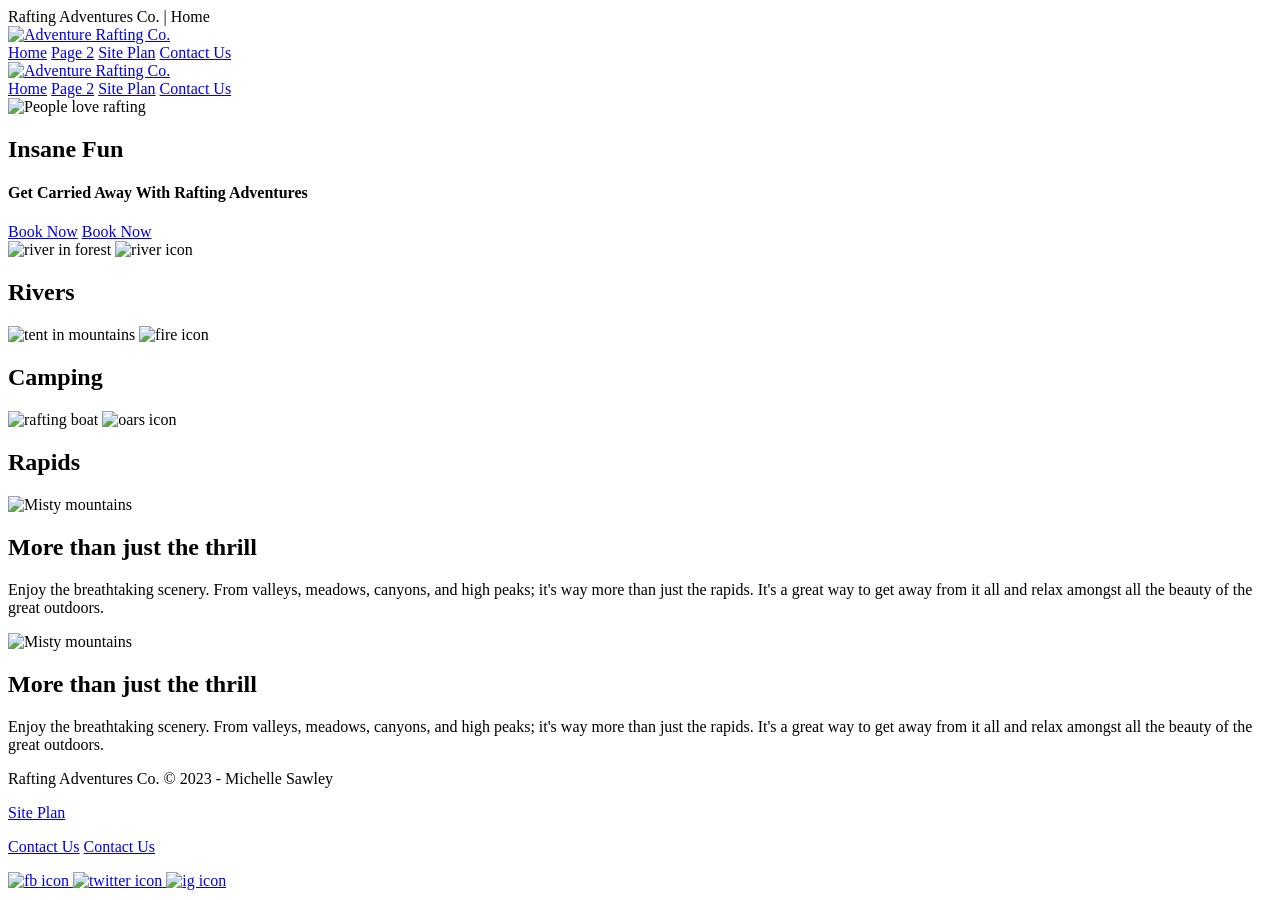
==== index.html @ 217f6cc2 "removed a comment" ====
<!-- HOME PAGE revised
Validated 100% accuracy ... 
Validated 100% accuracy ... 
-->


<!DOCTYPE html>
<html lang="en">
<head>
    <meta charset="UTF-8">
    <meta http-equiv="X-UA-Compatible" content="IE=edge">
    <meta name="viewport" content="width=device-width, initial-scale=1.0">
    <link rel="stylesheet" href="styles/index-styles.css" 
    <title>Rafting Adventures Co. | Home </title>
</head>
 

<!--week4, step7,8: -->
<body>
    <div id="content"><!-- BLOCK element. Set max width in .css-->
        <header>
            <a id="logo_link" href="index.html">
                <img class="logo" src="images/wdd130-brand-and-logo-734kb.png" alt="Adventure Rafting Co.">
            </a>
            <nav>
                <a href="index.html" target="_blank">Home</a>
                <a href="#"target="_blank">Page 2</a>
                <a href="site-plan-rafting.html" target="_blank">Site Plan</a>
                <a href="contact-us.html" target="_blank">Contact Us</a> 
                <!--leave as last navigational link-->
            </nav>
        </header> 
    </div>
    
    <div id="content"><!-- BLOCK element. Set max width in .css-->
        <header>
            <a id="logo_link" href="index.html">
                <img class="logo" src="images/wdd130-brand-and-logo-734kb.png" alt="Adventure Rafting Co.">
            </a>
            <nav>
                <a href="index.html" target="_blank">Home</a>
                <a href="#"target="_blank">Page 2</a>
                <a href="site-plan-rafting.html" target="_blank">Site Plan</a>
                <a href="contact-us.html" target="_blank">Contact Us</a> 
                <!--leave as last navigational link-->
            </nav>
        </header> 
    </div>
    
    



     <!--Pt 5 - HERO / PICTURE SECTION-->
    <!-- Hero image = To welcome visitors with a first glimpse of the company or organization. 
            It is something unique to the homepage and will not be repeated in subsequent pages.
        
            Keep it separate from the main section so you may more easily apply CSS to it later. <div> will be the hero tag. -->
            <div id="hero">
                <div id="hero-box">
                    <img id="hero-img" src="images/hero.png" alt="People love rafting">
                </div>

                <section id="hero-msg">
                    <h1 class="home-title">Insane Fun</h1>
                    <h4>Get Carried Away With Rafting Adventures </h4>
                    <div class='button-box'>
                        <a class='book' href="contactus.html" target="_blank">Book Now</a>
                        <a class='book' href="contactus.html" target="_blank">Book Now</a>
                    </div>
                </section>

            </div>
        


     <!--Pt 6 - MAIN ELEMENT SECTION / main section provides meat-and-potatoe content - differing between pages: -->
     <main class="home-grid">
        <section class="rivers-card">
            <img class="card-img" src="images/rivers.jpeg" alt="river in forest">
            <img class="icon" src="images/river_icon.png" alt="river icon">
            <h2>Rivers</h2>
        </section>


        <section class="camping-card">
            <img class="card-img" src="images/camping.jpeg" alt="tent in mountains">
            <img class="icon" src="images/fire_icon.png" alt="fire icon">
            <h2>Camping</h2>
        </section>


        <section class="rapids-card">
            <img class="card-img" src="images/rapids.jpeg" alt="rafting boat">
            <img class="icon" src="images/oars.png" alt="oars icon">
            <h2>Rapids</h2>
        </section>
        <!-- week4: step 11: adding container for message background -->
        <div id="background"></div>
        <img class="mountains" src="images/mountains.jpeg" alt="Misty mountains">
        <section class="msg">
            <h2>More than just the thrill</h2>
            <p>Enjoy the breathtaking scenery. From valleys, meadows, canyons, and high peaks; it's way more than just the rapids. It's a great way to get away from it all and relax amongst all the beauty of the great outdoors. </p>
        </section>






        <!-- week4: step 11: adding container for message background -->
        <div id="background"></div>
        <img class="mountains" src="images/mountains.jpeg" alt="Misty mountains">
        <section class="msg">
            <h2>More than just the thrill</h2>
            <p>Enjoy the breathtaking scenery. From valleys, meadows, canyons, and high peaks; it's way more than just the rapids. It's a great way to get away from it all and relax amongst all the beauty of the great outdoors. </p>
        </section>






    </main>
    



    <!--Pt 7 - FOOTER CONTAINER SECTION-->
        <footer>
            <!--first paragraph-->
            <p>
                Rafting Adventures Co. &copy; 2023 - Michelle Sawley    
            </p>
            <!--second paragraph-->
            <p>
                <a href="site-plan-rafting.html" target="_blank">
                <a href="site-plan-rafting.html" target="_blank">
                    Site Plan
                </a>
            </p>
            <!--third paragraph-->
            <p>
                <a href="contact-us.html" target="_blank">Contact Us</a>
                <a href="contact-us.html" target="_blank">Contact Us</a>
            </p>




            <!--DIV SOCIAL MEDIA SECTION: -->
            <div class="social">
            <!--first url-->
                <a href="http://www.facebook.com/" target="_blank">
                <a href="http://www.facebook.com/" target="_blank">
                    <img src="images/facebook.png" alt="fb icon">
                </a>
            <!--second url-->
                <a href="http://www.twitter.com/" target="_blank">
                <a href="http://www.twitter.com/" target="_blank">
                    <img src="images/twitter.png" alt="twitter icon">
                </a>
            <!--third url-->
                <a href="http://www.instagram.com/" target="_blank">
                <a href="http://www.instagram.com/" target="_blank">
                    <img src="images/instagram.png" alt="ig icon">
                </a>
            </div>





        </footer>


</body>



</html>
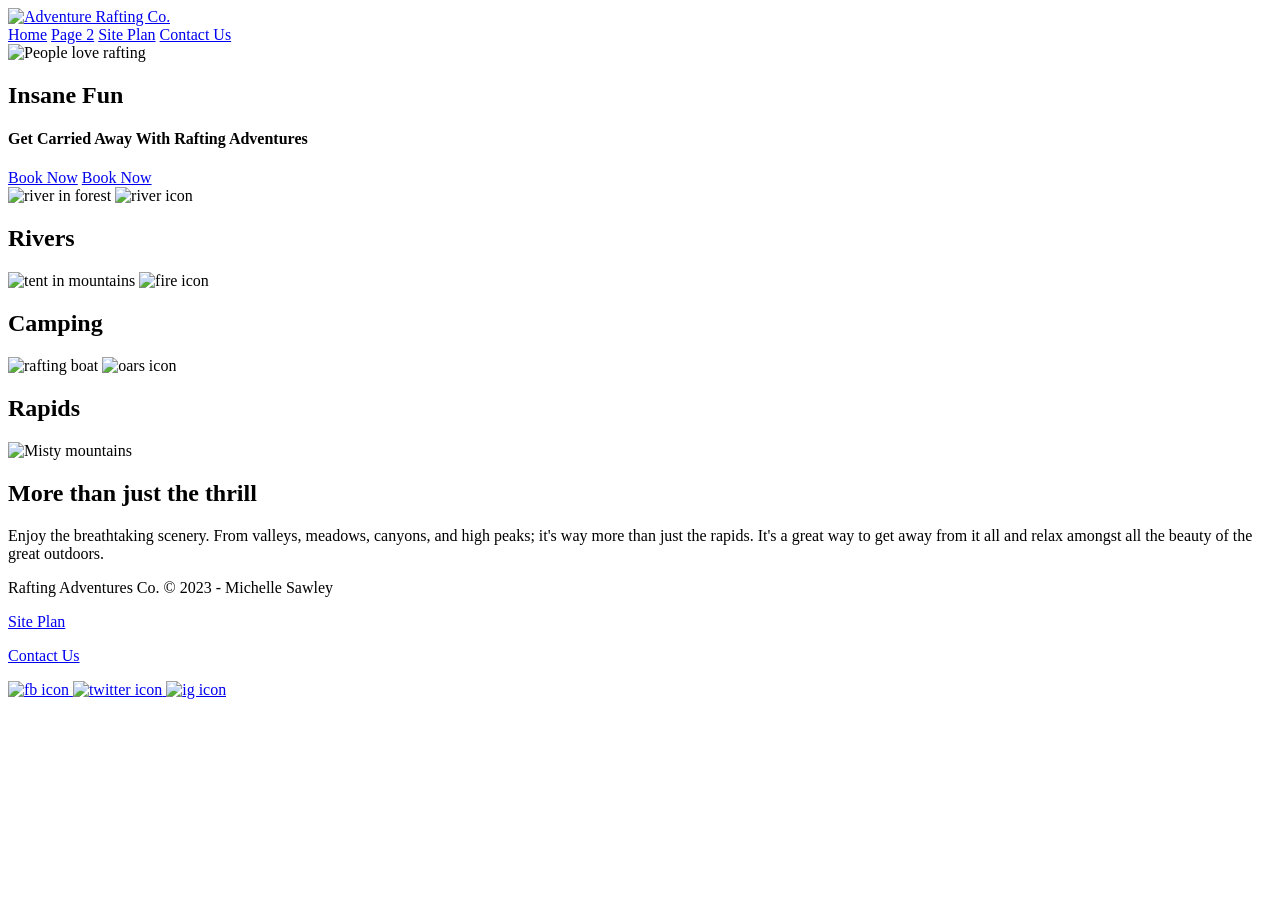
==== commit 41176b2e: "Deleted duplicates" ====
--- a/index.html
+++ b/index.html
@@ -1,6 +1,6 @@
 <!-- HOME PAGE revised
 Validated 100% accuracy ... 
-Validated 100% accuracy ... 
+Last updated October 6, 2023
 -->
 
 
@@ -10,7 +10,7 @@
     <meta charset="UTF-8">
     <meta http-equiv="X-UA-Compatible" content="IE=edge">
     <meta name="viewport" content="width=device-width, initial-scale=1.0">
-    <link rel="stylesheet" href="styles/index-styles.css" 
+    <link rel="stylesheet" href="styles/index-styles.css">
     <title>Rafting Adventures Co. | Home </title>
 </head>
  
@@ -23,30 +23,14 @@
                 <img class="logo" src="images/wdd130-brand-and-logo-734kb.png" alt="Adventure Rafting Co.">
             </a>
             <nav>
-                <a href="index.html" target="_blank">Home</a>
-                <a href="#"target="_blank">Page 2</a>
-                <a href="site-plan-rafting.html" target="_blank">Site Plan</a>
-                <a href="contact-us.html" target="_blank">Contact Us</a> 
+                <a href=" index.html" target="_blank">Home</a>
+                <a href=" #" target="_blank">Page 2</a>
+                <a href=" site-plan-rafting.html" target="_blank">Site Plan</a>
+                <a href=" contact-us.html" target="_blank">Contact Us</a> 
                 <!--leave as last navigational link-->
             </nav>
         </header> 
     </div>
-    
-    <div id="content"><!-- BLOCK element. Set max width in .css-->
-        <header>
-            <a id="logo_link" href="index.html">
-                <img class="logo" src="images/wdd130-brand-and-logo-734kb.png" alt="Adventure Rafting Co.">
-            </a>
-            <nav>
-                <a href="index.html" target="_blank">Home</a>
-                <a href="#"target="_blank">Page 2</a>
-                <a href="site-plan-rafting.html" target="_blank">Site Plan</a>
-                <a href="contact-us.html" target="_blank">Contact Us</a> 
-                <!--leave as last navigational link-->
-            </nav>
-        </header> 
-    </div>
-    
     
 
 
@@ -108,19 +92,6 @@
 
 
 
-        <!-- week4: step 11: adding container for message background -->
-        <div id="background"></div>
-        <img class="mountains" src="images/mountains.jpeg" alt="Misty mountains">
-        <section class="msg">
-            <h2>More than just the thrill</h2>
-            <p>Enjoy the breathtaking scenery. From valleys, meadows, canyons, and high peaks; it's way more than just the rapids. It's a great way to get away from it all and relax amongst all the beauty of the great outdoors. </p>
-        </section>
-
-
-
-
-
-
     </main>
     
 
@@ -135,13 +106,11 @@
             <!--second paragraph-->
             <p>
                 <a href="site-plan-rafting.html" target="_blank">
-                <a href="site-plan-rafting.html" target="_blank">
                     Site Plan
                 </a>
             </p>
             <!--third paragraph-->
             <p>
-                <a href="contact-us.html" target="_blank">Contact Us</a>
                 <a href="contact-us.html" target="_blank">Contact Us</a>
             </p>
 
@@ -152,16 +121,13 @@
             <div class="social">
             <!--first url-->
                 <a href="http://www.facebook.com/" target="_blank">
-                <a href="http://www.facebook.com/" target="_blank">
                     <img src="images/facebook.png" alt="fb icon">
                 </a>
             <!--second url-->
                 <a href="http://www.twitter.com/" target="_blank">
-                <a href="http://www.twitter.com/" target="_blank">
                     <img src="images/twitter.png" alt="twitter icon">
                 </a>
             <!--third url-->
-                <a href="http://www.instagram.com/" target="_blank">
                 <a href="http://www.instagram.com/" target="_blank">
                     <img src="images/instagram.png" alt="ig icon">
                 </a>
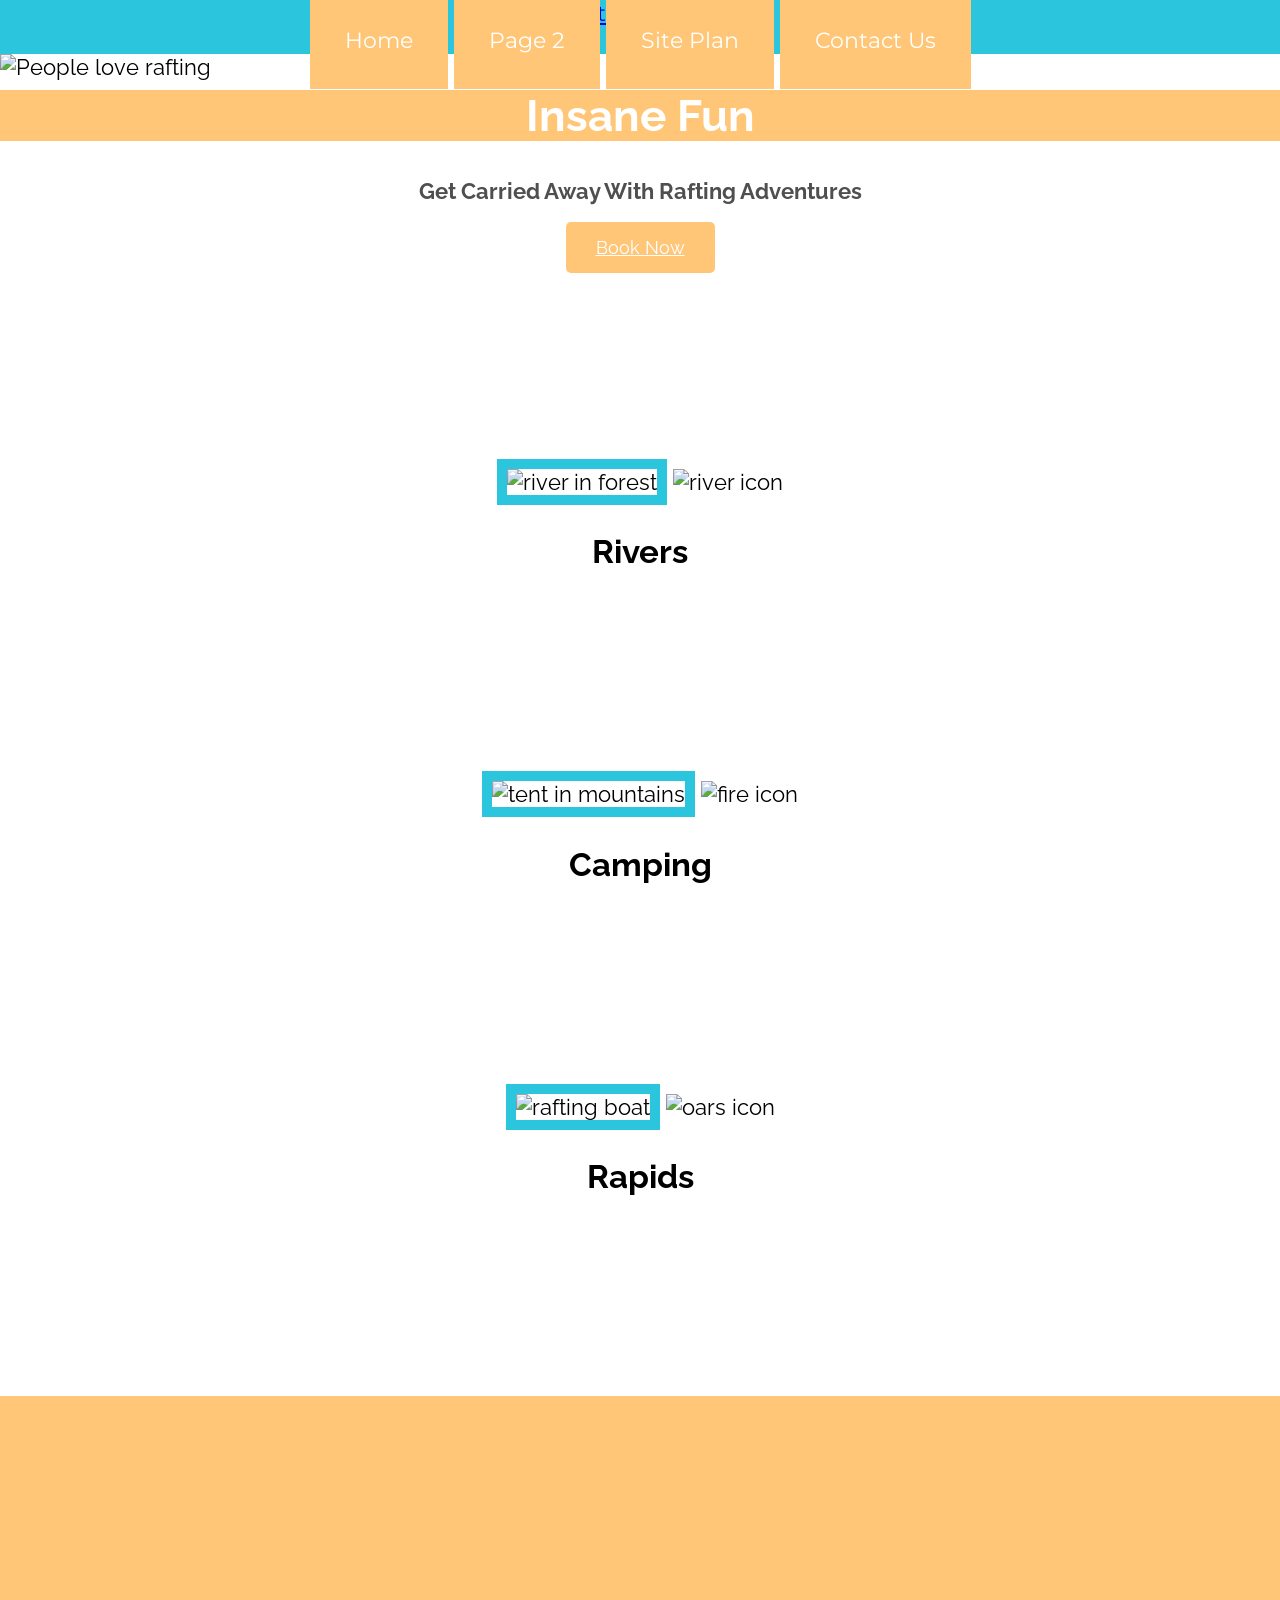
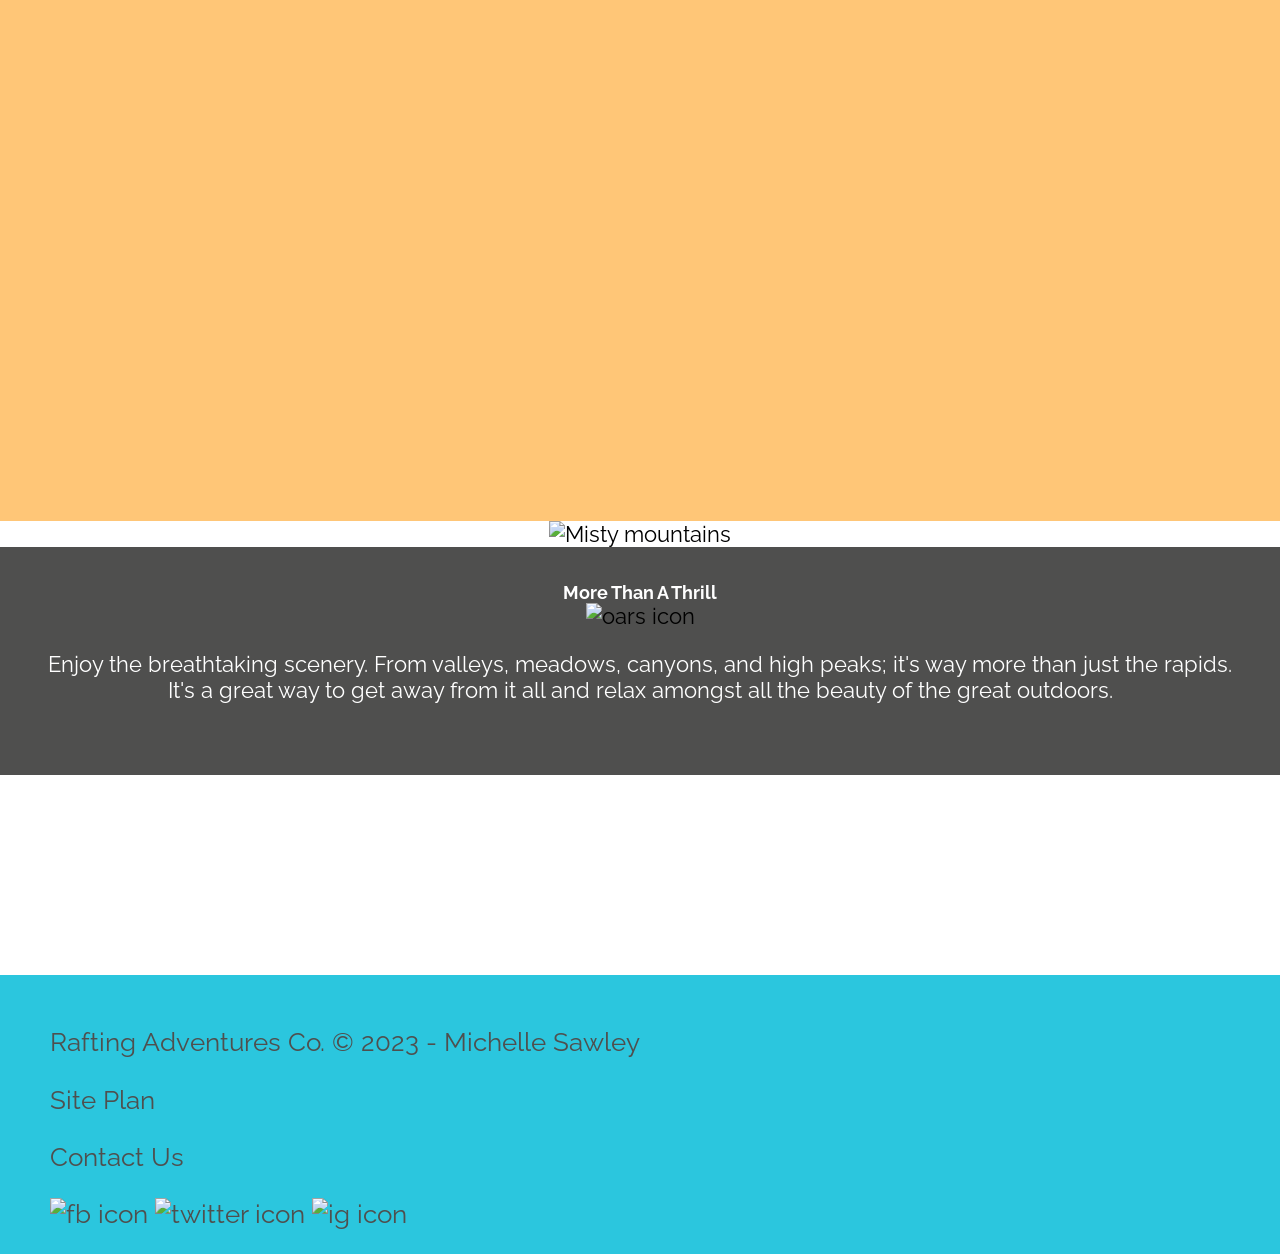
==== commit c2ece3bc: "added thrill oar icon" ====
--- a/index.html
+++ b/index.html
@@ -10,7 +10,7 @@
     <meta charset="UTF-8">
     <meta http-equiv="X-UA-Compatible" content="IE=edge">
     <meta name="viewport" content="width=device-width, initial-scale=1.0">
-    <link rel="stylesheet" href="styles/index-styles.css">
+    <link rel="stylesheet" href="styles.css">
     <title>Rafting Adventures Co. | Home </title>
 </head>
  
@@ -50,7 +50,6 @@
                     <h4>Get Carried Away With Rafting Adventures </h4>
                     <div class='button-box'>
                         <a class='book' href="contactus.html" target="_blank">Book Now</a>
-                        <a class='book' href="contactus.html" target="_blank">Book Now</a>
                     </div>
                 </section>
 
@@ -83,7 +82,7 @@
         <div id="background"></div>
         <img class="mountains" src="images/mountains.jpeg" alt="Misty mountains">
         <section class="msg">
-            <h2>More than just the thrill</h2>
+            <h2>More Than A Thrill</h2> <img class="thrill-oar-icon" src="images/oars.png" alt="oars icon"><!-- enter INLINE BOX RAPID ICON HERE... -->
             <p>Enjoy the breathtaking scenery. From valleys, meadows, canyons, and high peaks; it's way more than just the rapids. It's a great way to get away from it all and relax amongst all the beauty of the great outdoors. </p>
         </section>
 
--- a/styles.css
+++ b/styles.css
@@ -0,0 +1,178 @@
+/* Author: Michelle Sawley
+Date: Oct 3, 2023
+edit Oct 6, 2023 */
+
+
+
+/* week4: step 7,8 */
+/* <div>BLOCK element */
+@import url('https://fonts.googleapis.com/css2?family=Montserrat:wght@600&family=Raleway:wght@300&display=swap');
+/*   --heading-font: Montserrat, monospace;
+  --paragraph-font: Raleway, monospace; */
+
+
+
+
+
+#content {
+    text-align: center;
+    max-width: 1600px;
+    /* week4: step 9 */
+margin: 0 auto;
+}
+
+/* week4: step 9: centering page */
+/* <block> centered  adjusting WIDTH & MARGIN <in-line> centered adjusting text-align values*/
+nav {text-align: center;
+}
+/* week4: step 10: centering more elements */
+#hero-msg{
+    text-align: center;
+}
+#hero-img{width: 100%;
+}
+h1 {text-align: center;
+}
+h4 {text-align: center;
+}
+.button-box {text-align: center;
+}
+main {
+    text-align: center;
+}
+main section img {
+    box-sizing: border-box;
+}
+section{text-align:center
+}
+
+/* week4: step 12: add background colors to the following elements */
+/* [#ffffff]    [#2bc6de]   [#ffc677]   [#4f4f4e] */
+body{
+    background-color: #ffffff;
+    font-family: Raleway ,Arial, Helvetica, sans-serif;
+    font-size: 22px;
+    padding: 0;
+    margin: 0;
+}
+header{
+    background-color: #2bc6de;
+    font-family: Montserrat, "Helvetica Neue", Helvetica, Arial, sans;
+}
+nav a:hover{
+    background-color: #ffc677;
+    color: #ffffff;
+}
+/* .book:hover{
+    background-color: #2bc6de;
+} */
+.join:hover{background-color: #2bc6de;
+}
+#background{
+    background-color:#ffc677 ;
+    height: 725px;
+}
+.msg{
+    background-color:#4f4f4e;
+    padding: 35px;
+}
+footer{background-color:#ffc677;
+}
+
+
+/* week4: step 14: foreground colors */
+nav a{background-color: #ffc677;
+    color:#ffffff;
+    text-decoration: none;
+    padding: 35px;
+}
+.home-title{
+    background-color:#ffc677;
+    color: #ffffff;
+    font-size: 2em;
+    margin-top: 10px;
+}
+h4{background-color:#ffffff;
+    color: #4f4f4e;
+}
+.book{background-color: #ffc677;
+    color: #ffffff;
+    font-size: 18px;
+    padding: 15px 30px;
+    margin-top: 50px;
+    border-radius: 5px;
+}
+.join{background-color: #4f4f4e;
+    color: #ffffff;
+    text-decoration: none;
+    font-size: 18px;
+    padding: 30px;
+    margin-top: 50px;
+    border-radius: 5px;
+}
+.book:hover{background-color: #4f4f4e;
+    color:#ffffff;
+}
+.join:hover{background-color:#4f4f4e;
+    color: #ffffff;
+}
+.msg h2{background-color: #4f4f4e;
+    color: #ffffff;
+    font-size: .8em;
+    margin: 0;
+}
+.msg p{
+    background-color: #4f4f4e;
+    color: #ffffff;
+    padding-bottom: 15px;
+}
+footer{
+    background-color: #2bc6de;
+    color: #4f4f4e;
+    font-size: 1.2em;
+    padding: 25px 50px;
+}
+footer a{
+    background-color: #2bc6de;
+    color: #4f4f4e;
+    text-decoration: none;
+}
+footer a:hover{
+    background-color: #ffffff;
+    color: #ffffff;
+}
+footer .social-img{
+padding-top: 15px;
+}
+
+/* week4: step 14: add widths */
+/* .hero-img set width on line 21  */
+#logo_link{
+    width: 80px;
+    padding-top: 5px;    
+}
+.icon{
+    width: 80px; 
+    padding-top: 10px;
+}
+.thrill-oar-icon{
+    padding: auto;
+}
+footer p a:hover{
+text-decoration: underline;
+}
+.rivers-card{
+    margin: 200px
+}
+.camping-card{
+    margin: 200px;
+}
+.rapids-card{
+    margin: 200px;
+}
+footer{
+    margin-top: 200px;
+}
+.card-img{
+    border: 10px solid #2bc6de;
+}
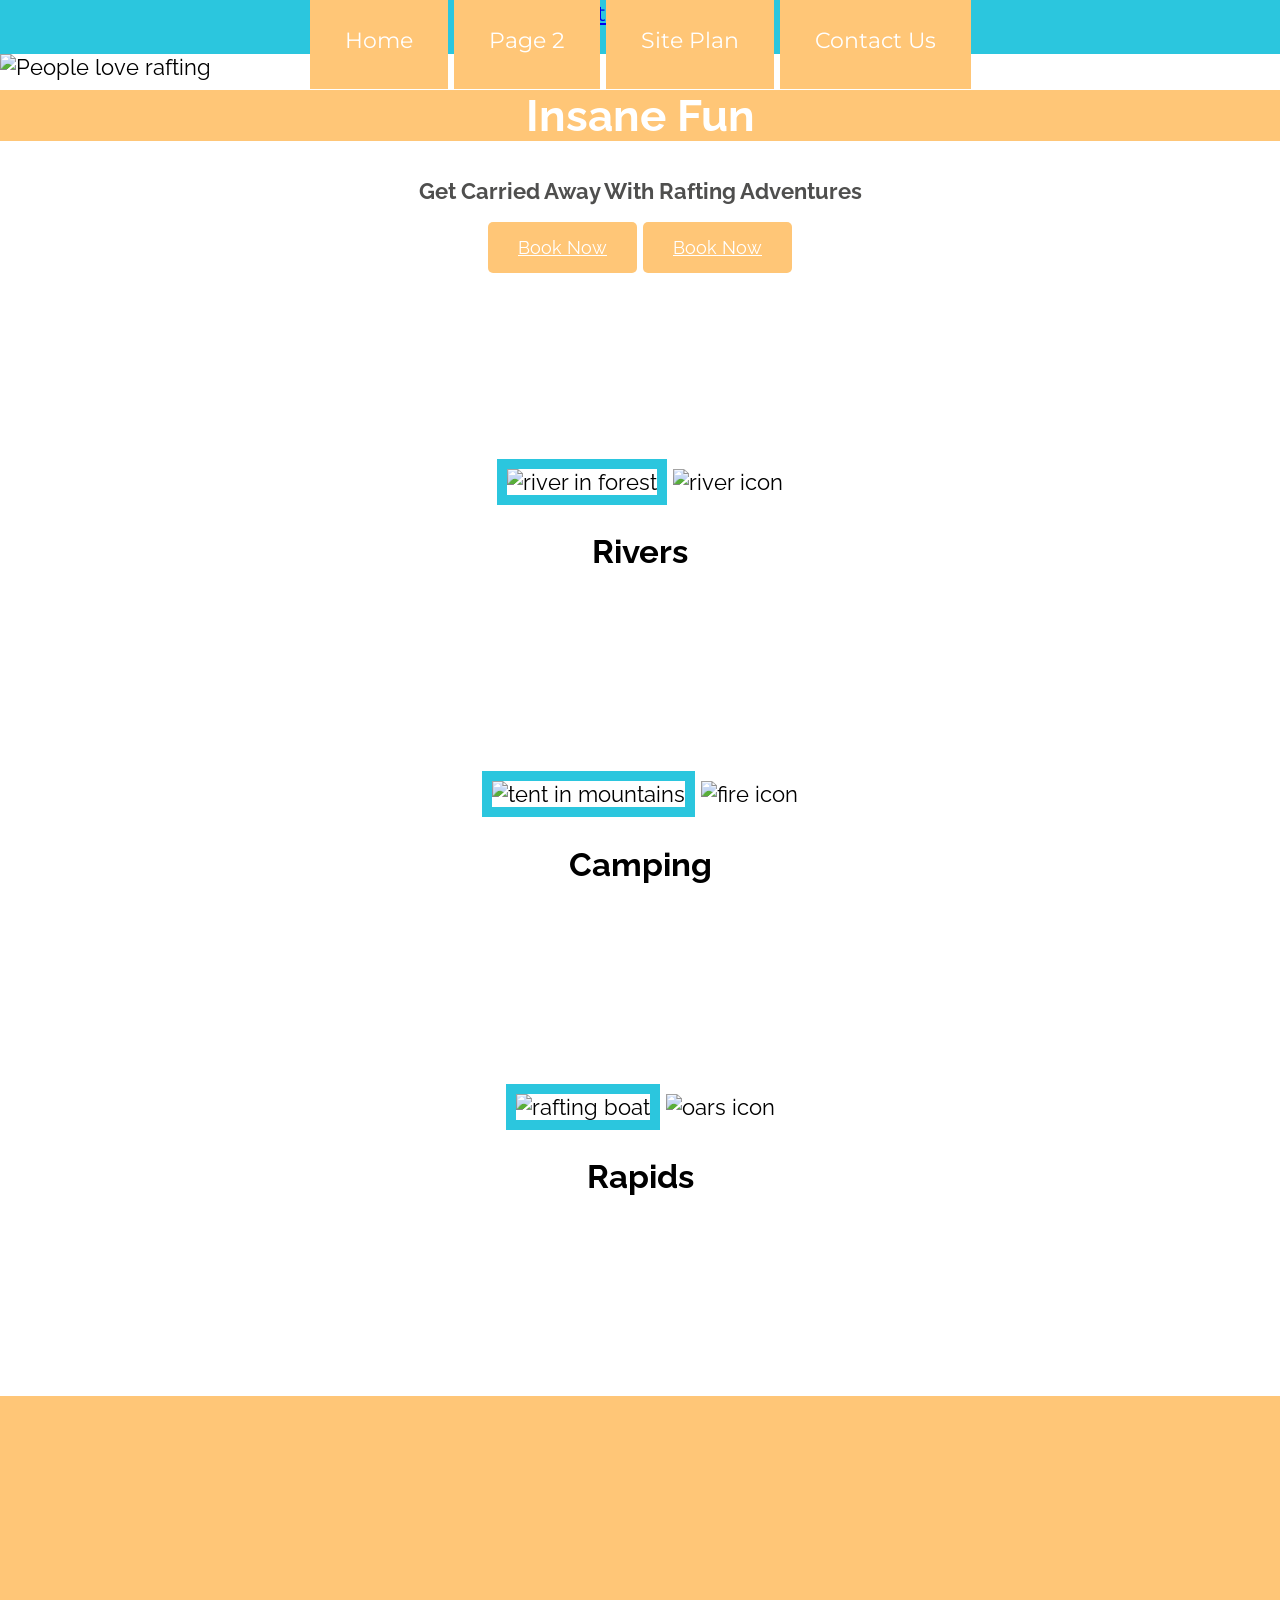
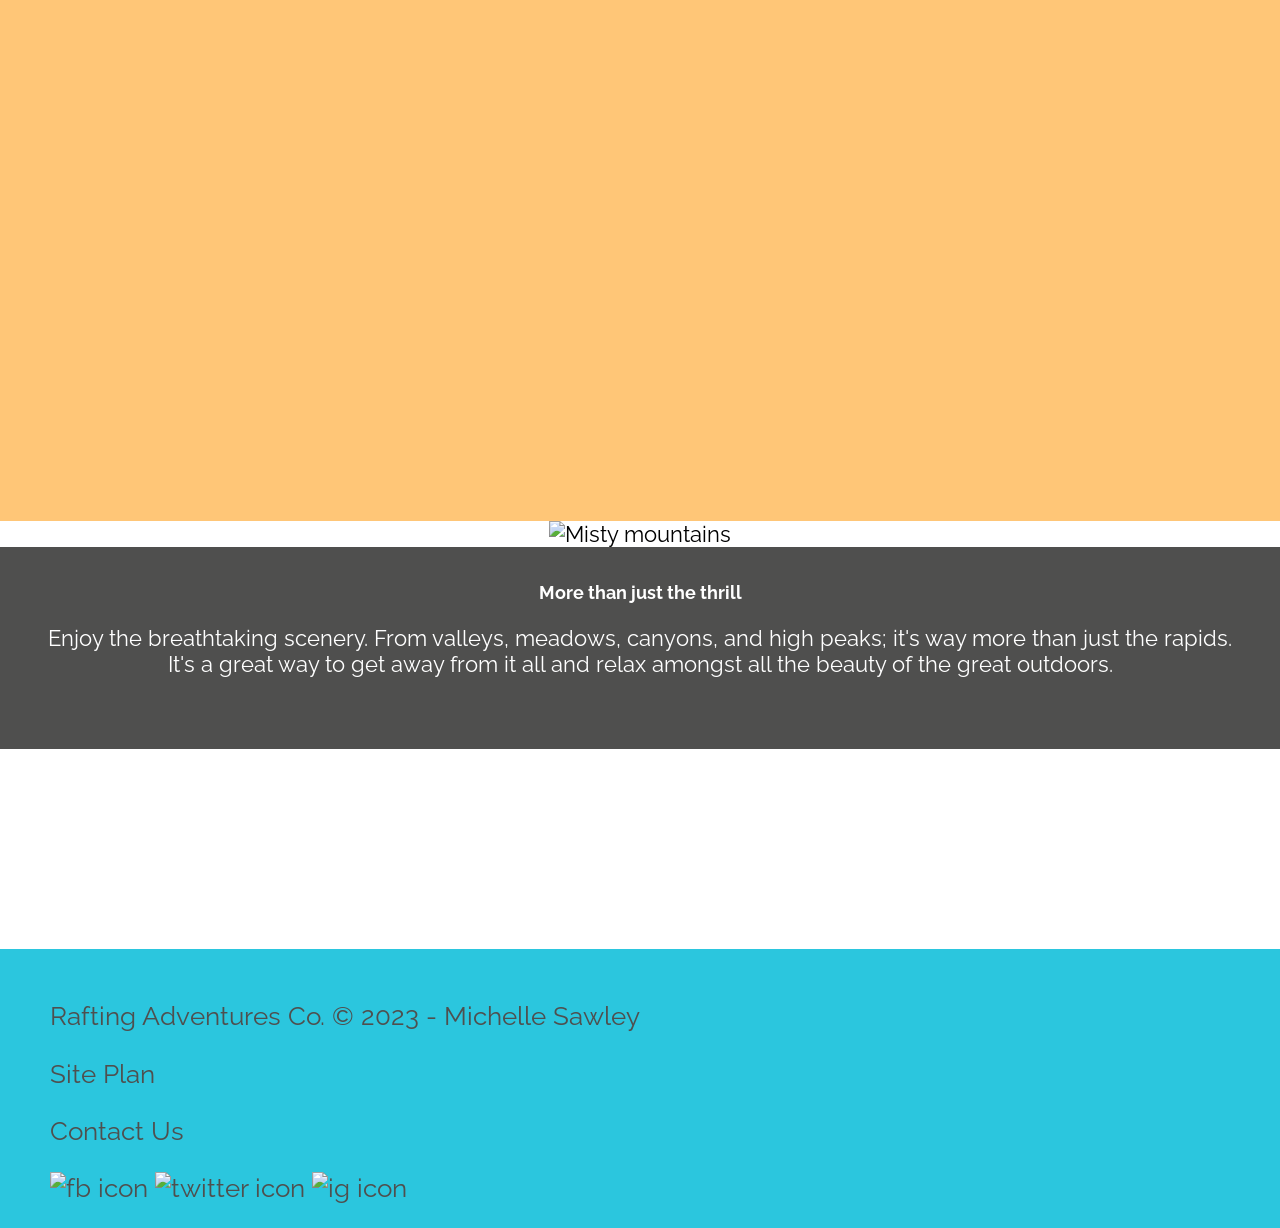
==== commit 434672d2: "Update index.html" ====
--- a/index.html
+++ b/index.html
@@ -1,6 +1,6 @@
 <!-- HOME PAGE revised
 Validated 100% accuracy ... 
-Last updated October 6, 2023
+Last update: October 6, 2023
 -->
 
 
@@ -50,6 +50,7 @@
                     <h4>Get Carried Away With Rafting Adventures </h4>
                     <div class='button-box'>
                         <a class='book' href="contactus.html" target="_blank">Book Now</a>
+                        <a class='book' href="contactus.html" target="_blank">Book Now</a>
                     </div>
                 </section>
 
@@ -82,7 +83,7 @@
         <div id="background"></div>
         <img class="mountains" src="images/mountains.jpeg" alt="Misty mountains">
         <section class="msg">
-            <h2>More Than A Thrill</h2> <img class="thrill-oar-icon" src="images/oars.png" alt="oars icon"><!-- enter INLINE BOX RAPID ICON HERE... -->
+            <h2>More than just the thrill</h2>
             <p>Enjoy the breathtaking scenery. From valleys, meadows, canyons, and high peaks; it's way more than just the rapids. It's a great way to get away from it all and relax amongst all the beauty of the great outdoors. </p>
         </section>
 
@@ -144,3 +145,4 @@
 
 
 </html>
+
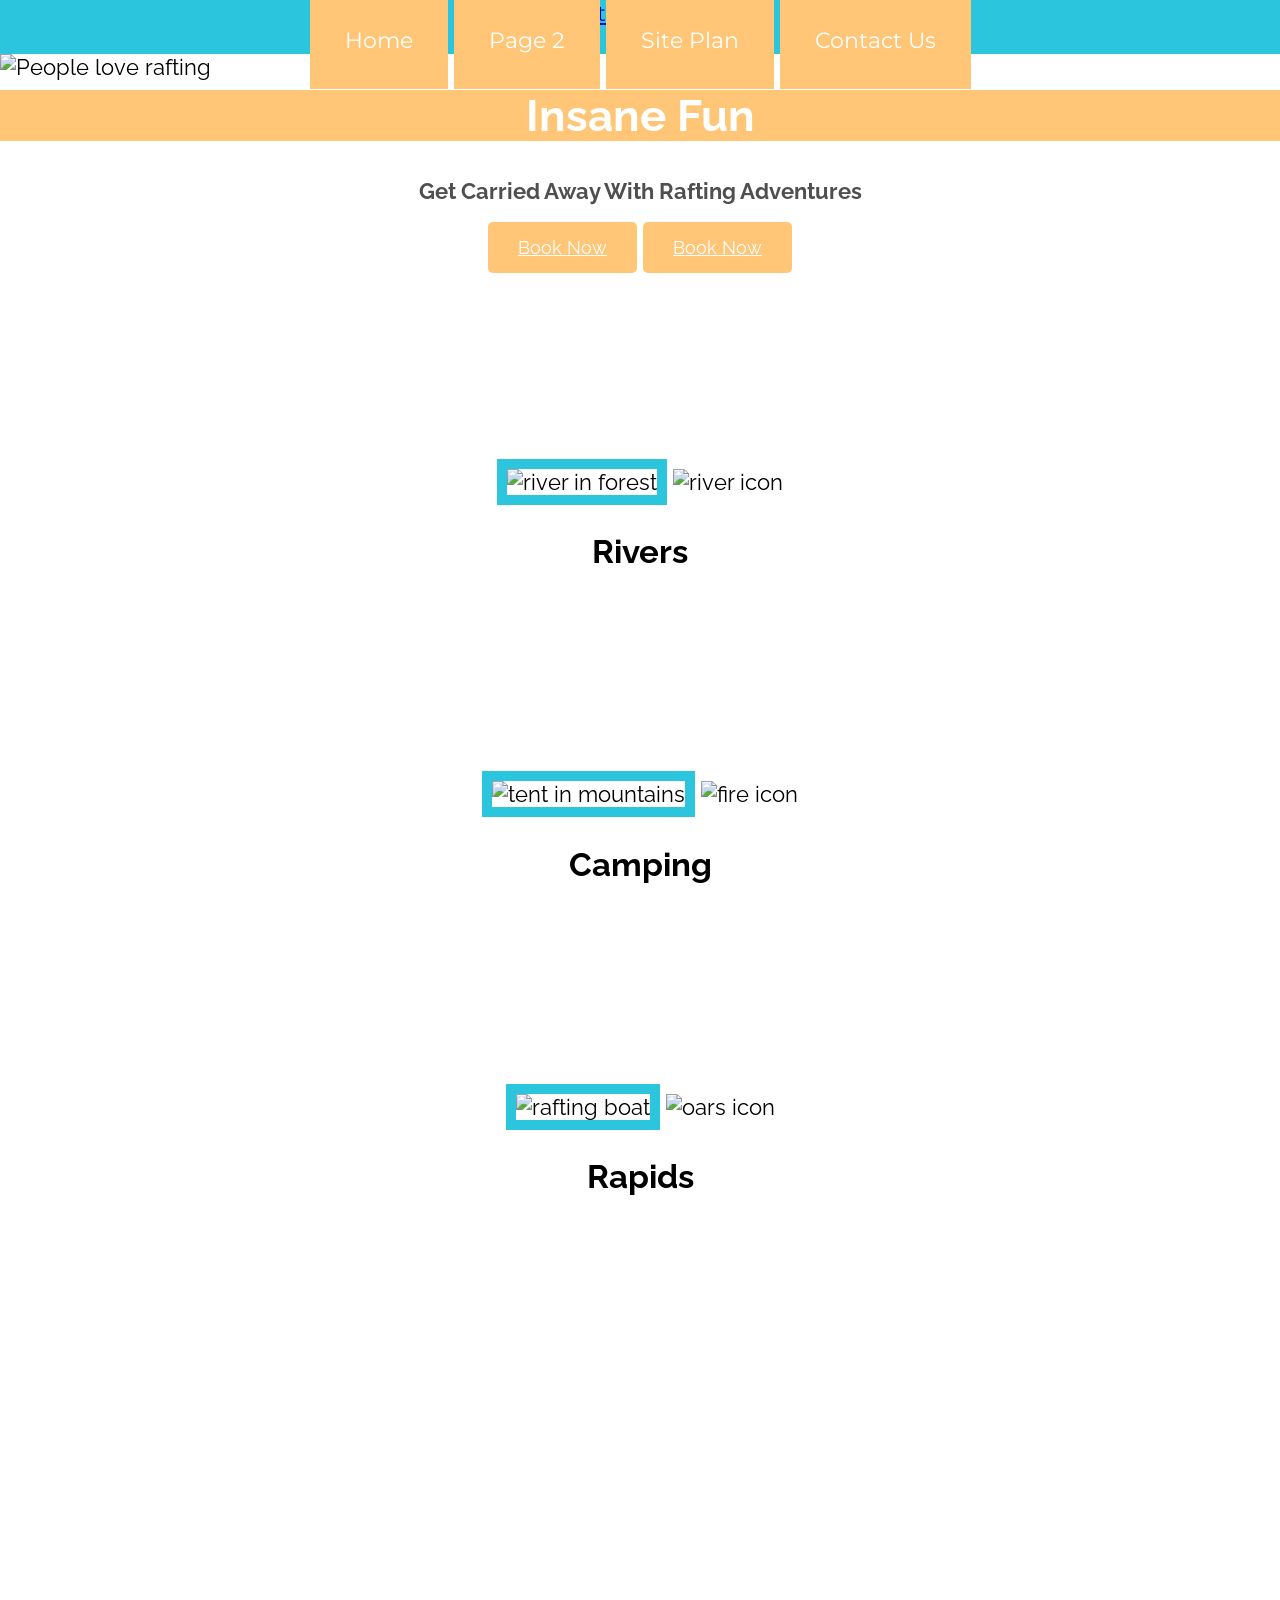
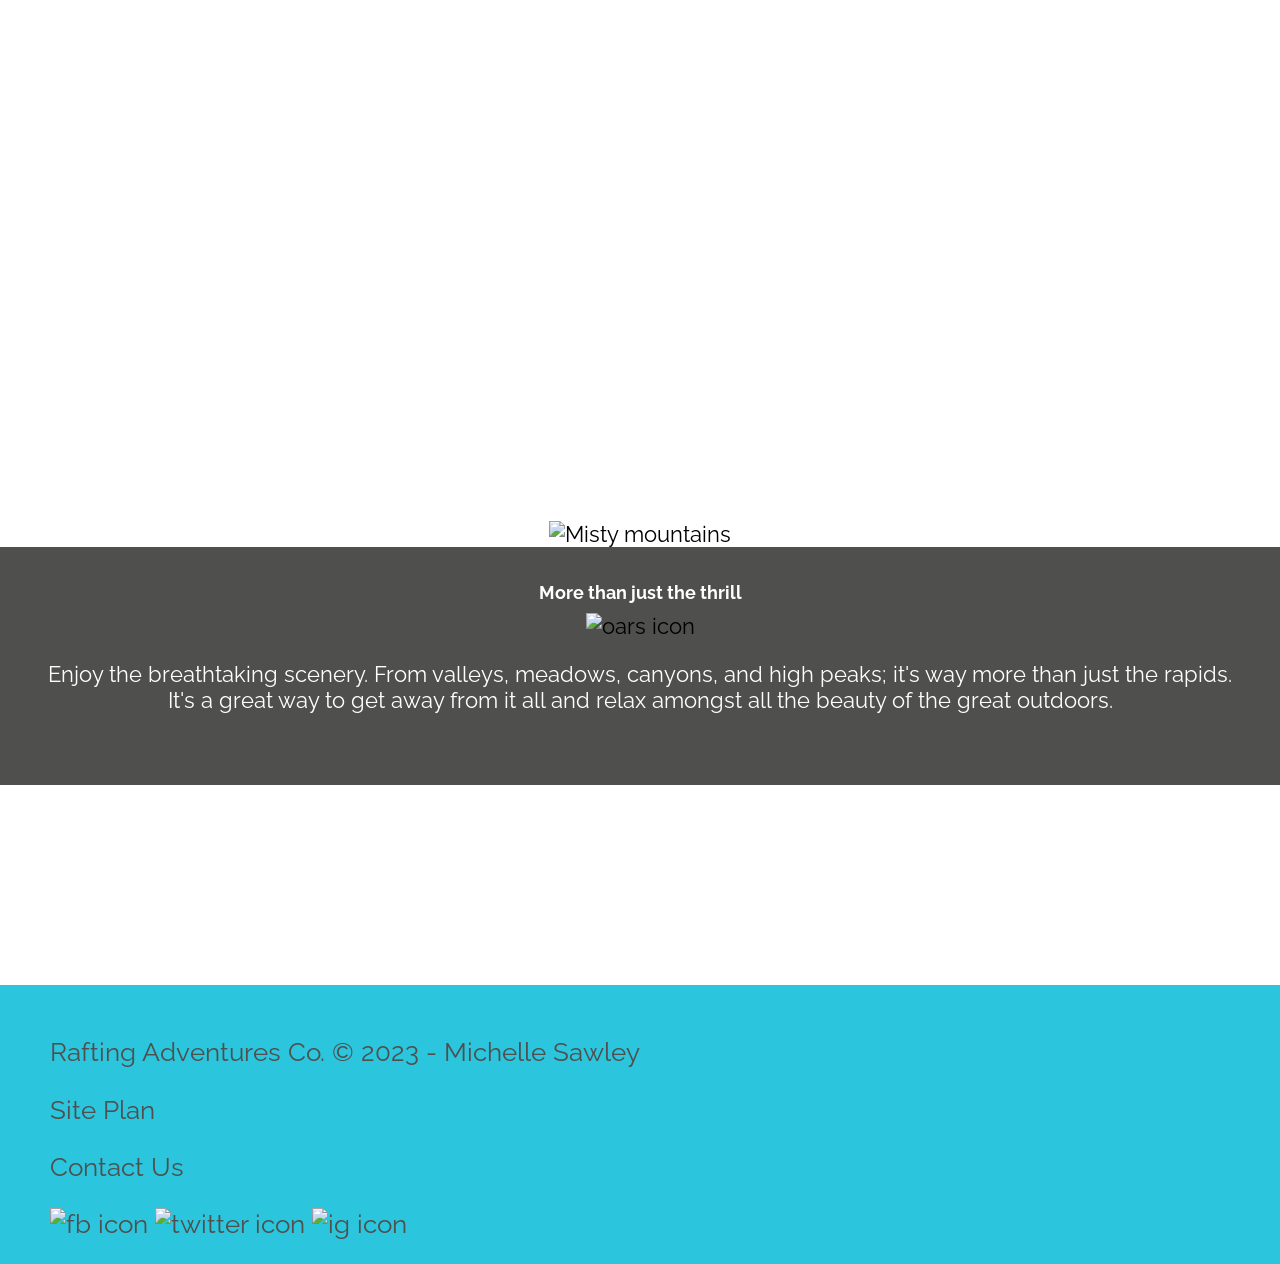
==== commit 2a47302d: "Update index.html oar icon" ====
--- a/index.html
+++ b/index.html
@@ -1,4 +1,4 @@
-<!-- HOME PAGE revised
+<!-- index.html
 Validated 100% accuracy ... 
 Last update: October 6, 2023
 -->
@@ -84,6 +84,7 @@
         <img class="mountains" src="images/mountains.jpeg" alt="Misty mountains">
         <section class="msg">
             <h2>More than just the thrill</h2>
+            <img class="icon" src="images/oars.png" alt="oars icon">
             <p>Enjoy the breathtaking scenery. From valleys, meadows, canyons, and high peaks; it's way more than just the rapids. It's a great way to get away from it all and relax amongst all the beauty of the great outdoors. </p>
         </section>
 
@@ -145,4 +146,3 @@
 
 
 </html>
-
--- a/styles.css
+++ b/styles.css
@@ -1,4 +1,5 @@
-/* Author: Michelle Sawley
+/* CSS FILE OCT6
+ Author: Michelle Sawley
 Date: Oct 3, 2023
 edit Oct 6, 2023 */
 
@@ -69,14 +70,14 @@
 .join:hover{background-color: #2bc6de;
 }
 #background{
-    background-color:#ffc677 ;
+    background-color:#ffffff ;
     height: 725px;
 }
 .msg{
     background-color:#4f4f4e;
     padding: 35px;
 }
-footer{background-color:#ffc677;
+footer{background-color:#2bc6de;
 }
 
 
@@ -155,9 +156,6 @@
     width: 80px; 
     padding-top: 10px;
 }
-.thrill-oar-icon{
-    padding: auto;
-}
 footer p a:hover{
 text-decoration: underline;
 }
@@ -176,3 +174,4 @@
 .card-img{
     border: 10px solid #2bc6de;
 }
+
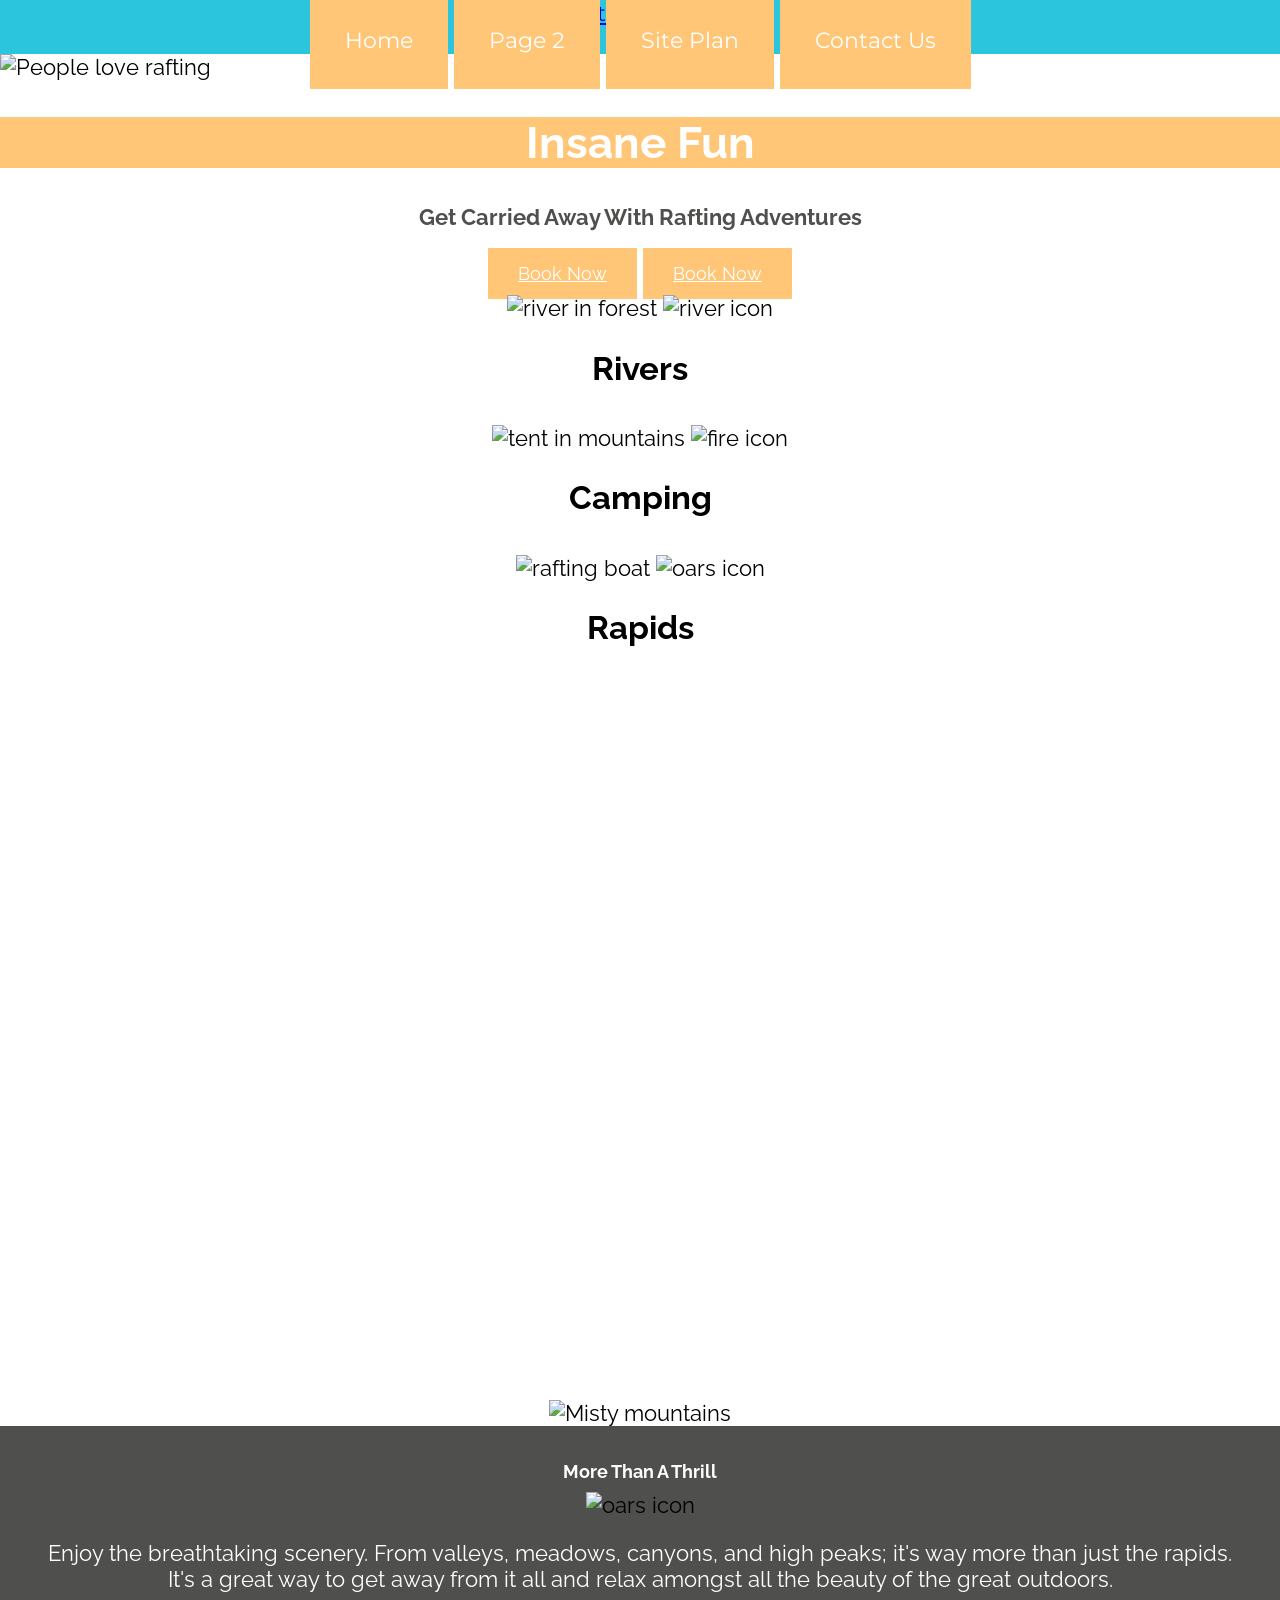
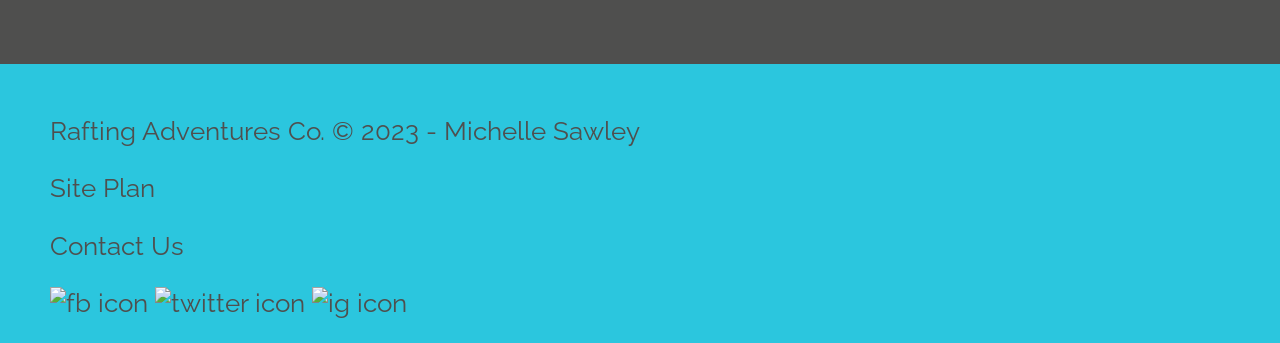
==== commit 4f2d072d: "Update index.html" ====
--- a/index.html
+++ b/index.html
@@ -83,7 +83,7 @@
         <div id="background"></div>
         <img class="mountains" src="images/mountains.jpeg" alt="Misty mountains">
         <section class="msg">
-            <h2>More than just the thrill</h2>
+            <h2>More Than A Thrill</h2>
             <img class="icon" src="images/oars.png" alt="oars icon">
             <p>Enjoy the breathtaking scenery. From valleys, meadows, canyons, and high peaks; it's way more than just the rapids. It's a great way to get away from it all and relax amongst all the beauty of the great outdoors. </p>
         </section>
--- a/styles.css
+++ b/styles.css
@@ -1,7 +1,5 @@
-/* CSS FILE OCT6
- Author: Michelle Sawley
-Date: Oct 3, 2023
-edit Oct 6, 2023 */
+/* Date: Oct 3, 2023
+edit Oct 6, 2023... */
 
 
 
@@ -38,11 +36,7 @@
 }
 .button-box {text-align: center;
 }
-main {
-    text-align: center;
-}
-main section img {
-    box-sizing: border-box;
+main {text-align: center;
 }
 section{text-align:center
 }
@@ -64,9 +58,9 @@
     background-color: #ffc677;
     color: #ffffff;
 }
-/* .book:hover{
+.book:hover{
     background-color: #2bc6de;
-} */
+}
 .join:hover{background-color: #2bc6de;
 }
 #background{
@@ -87,11 +81,9 @@
     text-decoration: none;
     padding: 35px;
 }
-.home-title{
-    background-color:#ffc677;
+.home-title{background-color:#ffc677;
     color: #ffffff;
     font-size: 2em;
-    margin-top: 10px;
 }
 h4{background-color:#ffffff;
     color: #4f4f4e;
@@ -100,16 +92,12 @@
     color: #ffffff;
     font-size: 18px;
     padding: 15px 30px;
-    margin-top: 50px;
-    border-radius: 5px;
 }
 .join{background-color: #4f4f4e;
     color: #ffffff;
     text-decoration: none;
     font-size: 18px;
     padding: 30px;
-    margin-top: 50px;
-    border-radius: 5px;
 }
 .book:hover{background-color: #4f4f4e;
     color:#ffffff;
@@ -133,17 +121,12 @@
     font-size: 1.2em;
     padding: 25px 50px;
 }
-footer a{
-    background-color: #2bc6de;
+footer a{background-color: #2bc6de;
     color: #4f4f4e;
     text-decoration: none;
 }
-footer a:hover{
-    background-color: #ffffff;
+footer a:hover{background-color: #ffffff;
     color: #ffffff;
-}
-footer .social-img{
-padding-top: 15px;
 }
 
 /* week4: step 14: add widths */
@@ -159,19 +142,3 @@
 footer p a:hover{
 text-decoration: underline;
 }
-.rivers-card{
-    margin: 200px
-}
-.camping-card{
-    margin: 200px;
-}
-.rapids-card{
-    margin: 200px;
-}
-footer{
-    margin-top: 200px;
-}
-.card-img{
-    border: 10px solid #2bc6de;
-}
-
